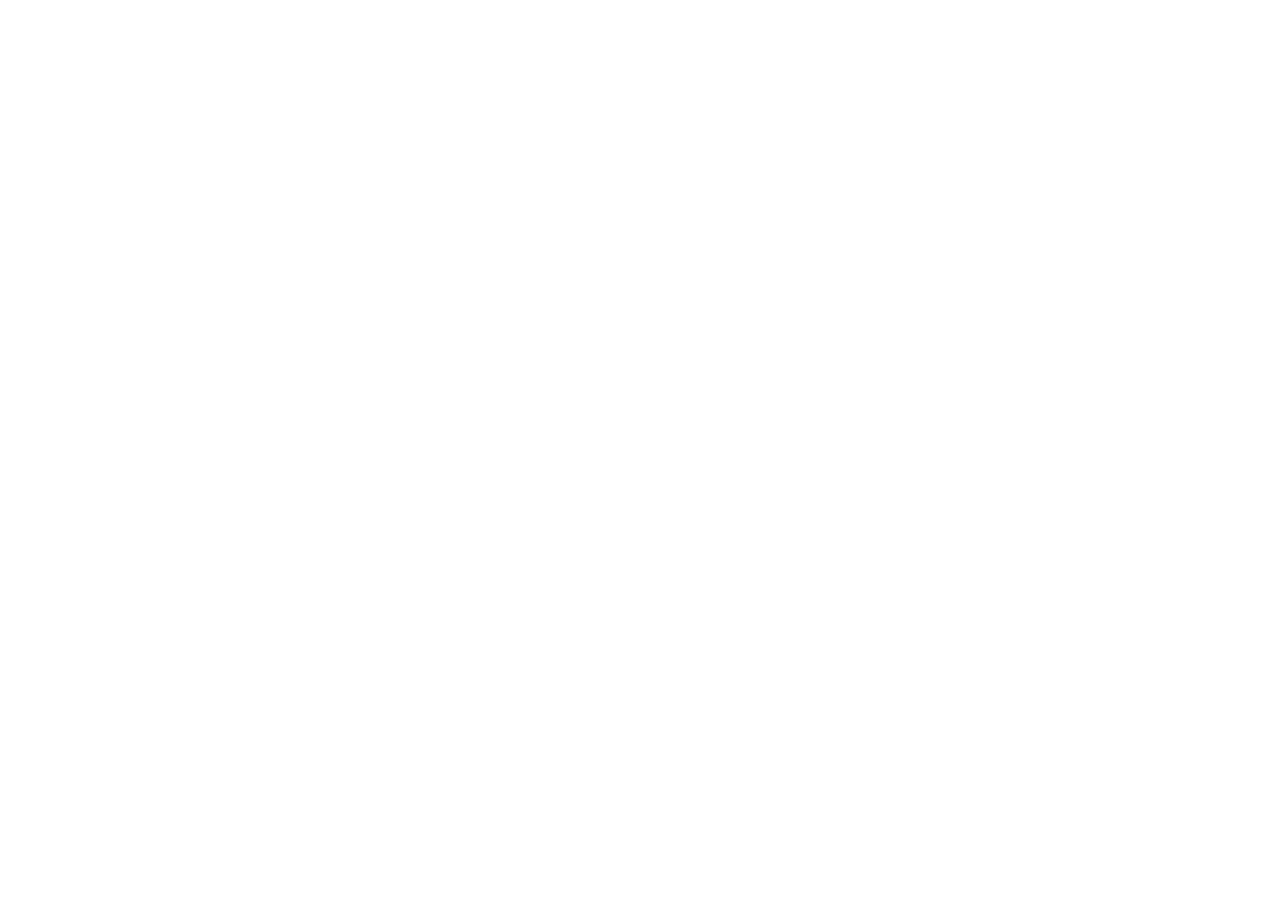
==== dadi/index.html @ b1d9a0f2 "Esercizio mail senza .includes" ====
<!DOCTYPE html>
    <html lang="en">
    <head>
        <meta charset="UTF-8">
        <meta http-equiv="X-UA-Compatible" content="IE=edge">
        <meta name="viewport" content="width=device-width, initial-scale=1.0">
        <title>Dadi casuali</title>
    </head>
    <body>
        

        <script src="dadi.js"></script>
    </body>
</html>
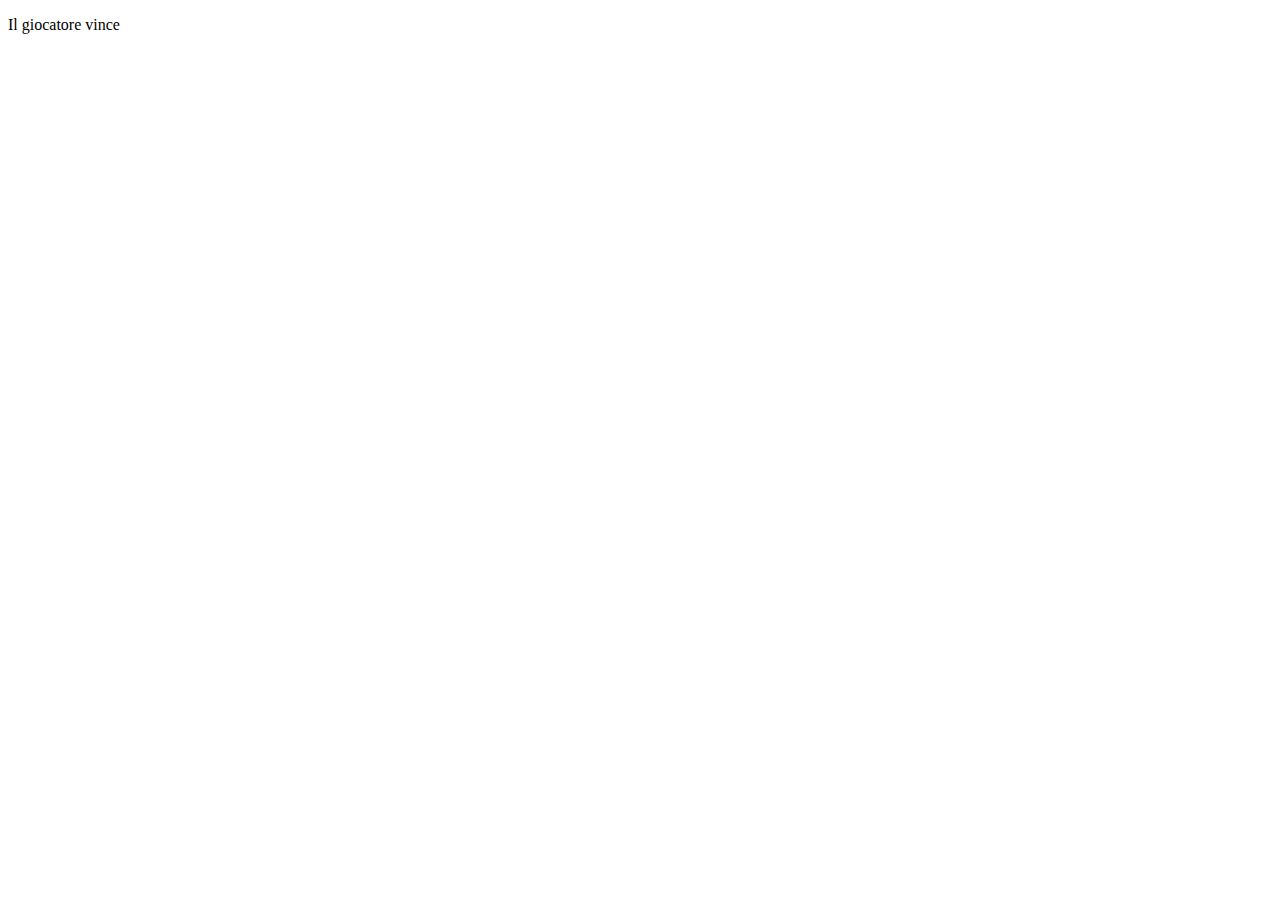
==== commit 4e775a2c: "Esercizio 2" ====
--- a/dadi/index.html
+++ b/dadi/index.html
@@ -8,7 +8,7 @@
         <title>Dadi casuali</title>
     </head>
     <body>
-        
+        <p id="messaggio"></p>
 
         <script src="dadi.js"></script>
     </body>
